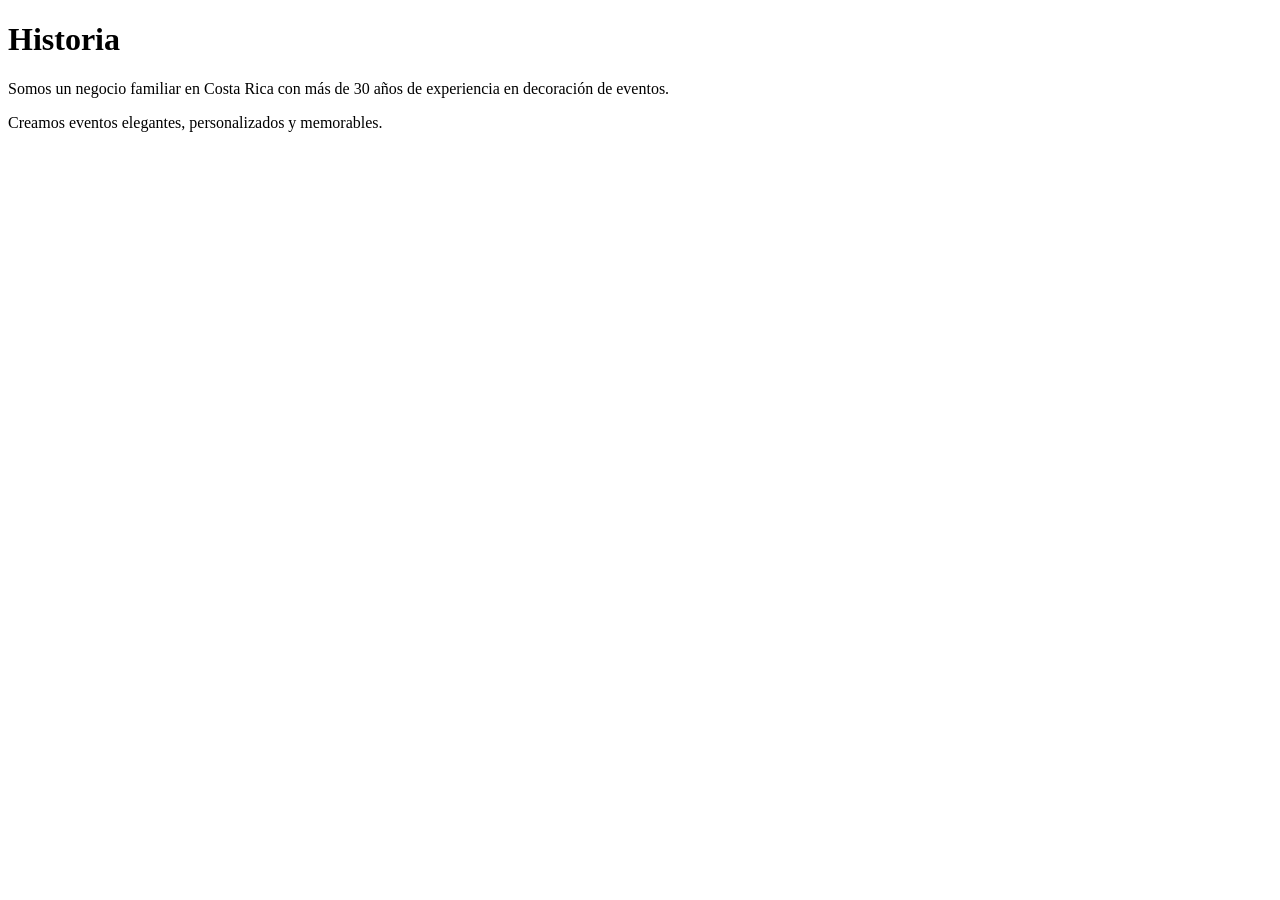
==== historia.html @ 5c9dfa3d "historia.html" ====
<!DOCTYPE html>
<html lang="es">
<head>
<meta charset="UTF-8">
<title>Historia - Noy</title>
</head>
<body>

<h1>Historia</h1>

<p>
Somos un negocio familiar en Costa Rica con más de 30 años de experiencia en decoración de eventos.
</p>

<p>
Creamos eventos elegantes, personalizados y memorables.
</p>

</body>
</html>
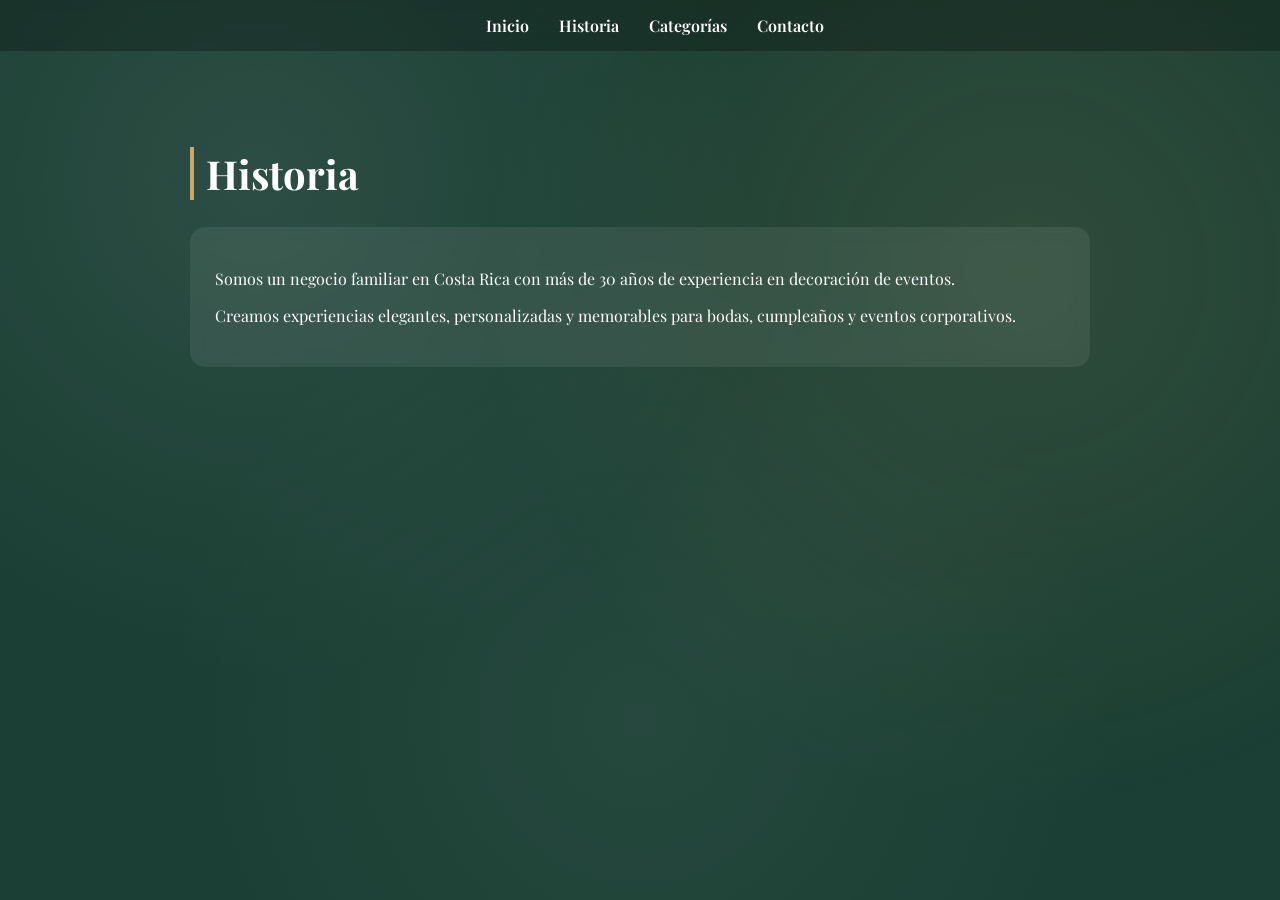
==== commit c8a1dff0: "historia.html" ====
--- a/historia.html
+++ b/historia.html
@@ -2,19 +2,102 @@
 <html lang="es">
 <head>
 <meta charset="UTF-8">
+<meta name="viewport" content="width=device-width, initial-scale=1.0">
 <title>Historia - Noy</title>
+
+<link href="https://fonts.googleapis.com/css2?family=Playfair+Display:wght@400;600;700&display=swap" rel="stylesheet">
+
+<style>
+body{
+    margin:0;
+    font-family:'Playfair Display', serif;
+    color:white;
+    background:#1b3f34;
+}
+
+/* fondo premium */
+body::before{
+    content:"";
+    position:fixed;
+    top:0;
+    left:0;
+    width:100%;
+    height:100%;
+    background:
+        radial-gradient(circle at 20% 20%, rgba(255,255,255,0.08), transparent 40%),
+        radial-gradient(circle at 80% 30%, rgba(200,169,106,0.12), transparent 45%),
+        radial-gradient(circle at 50% 80%, rgba(255,255,255,0.05), transparent 50%);
+    z-index:-1;
+}
+
+/* NAV */
+nav{
+    position:fixed;
+    top:0;
+    width:100%;
+    display:flex;
+    justify-content:center;
+    gap:30px;
+    padding:15px;
+    background:rgba(0,0,0,0.25);
+    backdrop-filter: blur(10px);
+}
+
+nav a{
+    color:white;
+    text-decoration:none;
+    font-weight:600;
+}
+
+/* CONTENIDO */
+.container{
+    max-width:900px;
+    margin:auto;
+    padding:120px 20px 60px;
+}
+
+h1{
+    font-size:2.5rem;
+    border-left:4px solid #c8a96a;
+    padding-left:12px;
+}
+
+.card{
+    background:rgba(255,255,255,0.08);
+    padding:25px;
+    border-radius:15px;
+    margin-top:20px;
+    backdrop-filter: blur(8px);
+}
+</style>
 </head>
+
 <body>
 
+<nav>
+    <a href="index.html">Inicio</a>
+    <a href="historia.html">Historia</a>
+    <a href="categorias.html">Categorías</a>
+    <a href="contacto.html">Contacto</a>
+</nav>
+
+<div class="container">
+
 <h1>Historia</h1>
+
+<div class="card">
 
 <p>
 Somos un negocio familiar en Costa Rica con más de 30 años de experiencia en decoración de eventos.
 </p>
 
 <p>
-Creamos eventos elegantes, personalizados y memorables.
+Creamos experiencias elegantes, personalizadas y memorables para bodas, cumpleaños y eventos corporativos.
 </p>
+
+</div>
+
+</div>
 
 </body>
 </html>
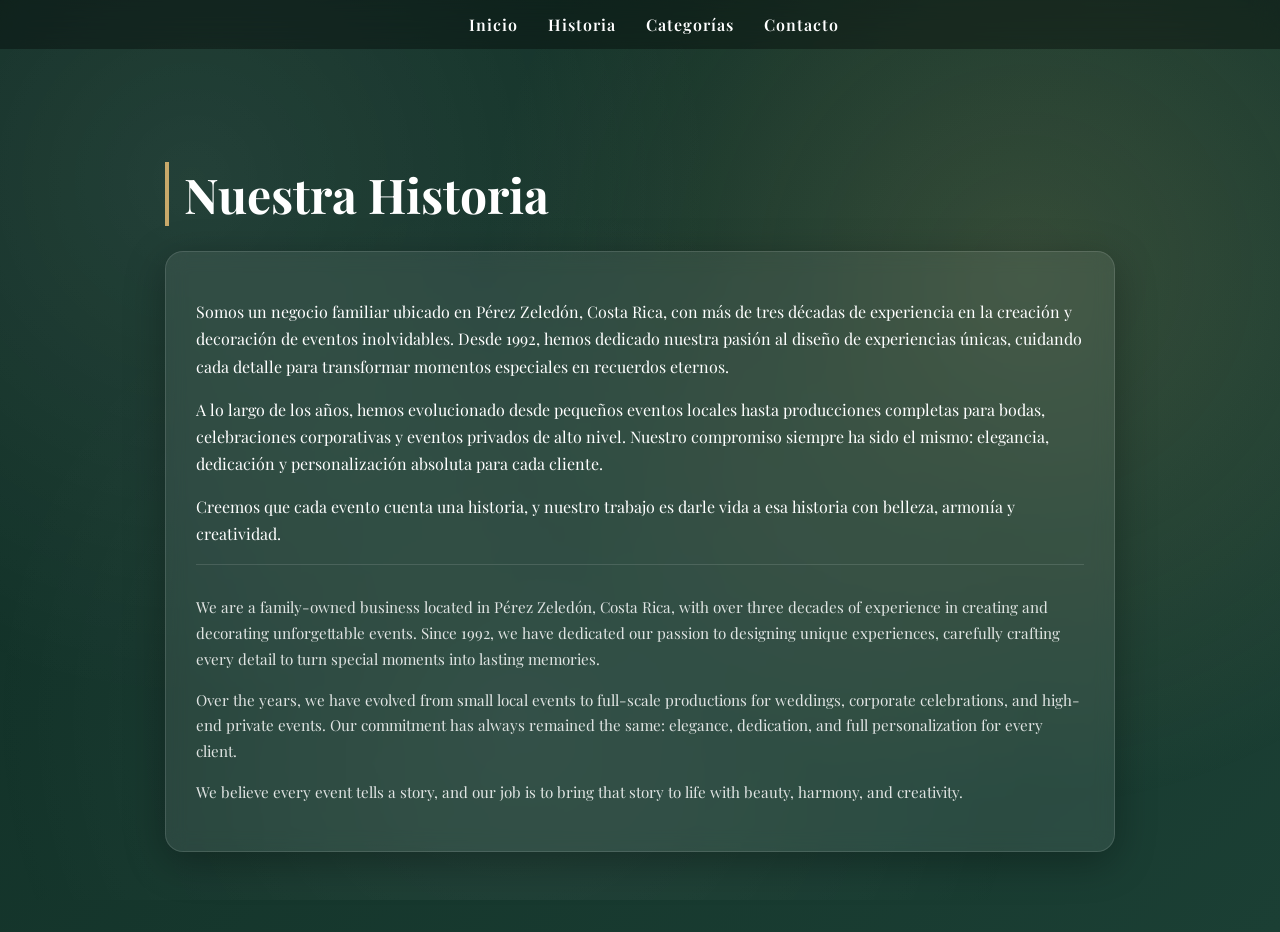
==== commit 01311370: "Update historia.html" ====
--- a/historia.html
+++ b/historia.html
@@ -11,26 +11,24 @@
 body{
     margin:0;
     font-family:'Playfair Display', serif;
-    color:white;
-    background:#1b3f34;
+    color:#fff;
+    background: linear-gradient(135deg, #102e25, #1b3f34);
+    overflow-x:hidden;
 }
 
-/* fondo premium */
+/* ✨ fondo tipo pinterest elegante */
 body::before{
     content:"";
     position:fixed;
-    top:0;
-    left:0;
-    width:100%;
-    height:100%;
+    inset:0;
     background:
-        radial-gradient(circle at 20% 20%, rgba(255,255,255,0.08), transparent 40%),
-        radial-gradient(circle at 80% 30%, rgba(200,169,106,0.12), transparent 45%),
-        radial-gradient(circle at 50% 80%, rgba(255,255,255,0.05), transparent 50%);
+        radial-gradient(circle at 15% 20%, rgba(255,255,255,0.08), transparent 40%),
+        radial-gradient(circle at 80% 30%, rgba(200,169,106,0.18), transparent 45%),
+        radial-gradient(circle at 40% 80%, rgba(255,255,255,0.06), transparent 50%);
     z-index:-1;
 }
 
-/* NAV */
+/* NAV elegante flotante */
 nav{
     position:fixed;
     top:0;
@@ -38,36 +36,52 @@
     display:flex;
     justify-content:center;
     gap:30px;
-    padding:15px;
-    background:rgba(0,0,0,0.25);
-    backdrop-filter: blur(10px);
+    padding:14px;
+    background:rgba(0,0,0,0.35);
+    backdrop-filter: blur(12px);
+    z-index:1000;
 }
 
 nav a{
     color:white;
     text-decoration:none;
     font-weight:600;
+    letter-spacing:1px;
 }
 
-/* CONTENIDO */
+/* contenido */
 .container{
-    max-width:900px;
+    max-width:950px;
     margin:auto;
-    padding:120px 20px 60px;
+    padding:130px 20px 80px;
 }
 
+/* título elegante */
 h1{
-    font-size:2.5rem;
+    font-size:3rem;
+    margin-bottom:10px;
     border-left:4px solid #c8a96a;
-    padding-left:12px;
+    padding-left:15px;
 }
 
+/* tarjetas estilo pinterest */
 .card{
     background:rgba(255,255,255,0.08);
-    padding:25px;
-    border-radius:15px;
-    margin-top:20px;
-    backdrop-filter: blur(8px);
+    border:1px solid rgba(255,255,255,0.12);
+    padding:30px;
+    border-radius:18px;
+    backdrop-filter: blur(10px);
+    box-shadow:0 10px 40px rgba(0,0,0,0.3);
+    margin-top:25px;
+    line-height:1.7;
+}
+
+.lang{
+    opacity:0.85;
+    font-size:0.95rem;
+    margin-top:15px;
+    border-top:1px solid rgba(255,255,255,0.15);
+    padding-top:15px;
 }
 </style>
 </head>
@@ -83,17 +97,37 @@
 
 <div class="container">
 
-<h1>Historia</h1>
+<h1>Nuestra Historia</h1>
 
 <div class="card">
 
 <p>
-Somos un negocio familiar en Costa Rica con más de 30 años de experiencia en decoración de eventos.
+Somos un negocio familiar ubicado en Pérez Zeledón, Costa Rica, con más de tres décadas de experiencia en la creación y decoración de eventos inolvidables. Desde 1992, hemos dedicado nuestra pasión al diseño de experiencias únicas, cuidando cada detalle para transformar momentos especiales en recuerdos eternos.
 </p>
 
 <p>
-Creamos experiencias elegantes, personalizadas y memorables para bodas, cumpleaños y eventos corporativos.
+A lo largo de los años, hemos evolucionado desde pequeños eventos locales hasta producciones completas para bodas, celebraciones corporativas y eventos privados de alto nivel. Nuestro compromiso siempre ha sido el mismo: elegancia, dedicación y personalización absoluta para cada cliente.
 </p>
+
+<p>
+Creemos que cada evento cuenta una historia, y nuestro trabajo es darle vida a esa historia con belleza, armonía y creatividad.
+</p>
+
+<div class="lang">
+
+<p>
+We are a family-owned business located in Pérez Zeledón, Costa Rica, with over three decades of experience in creating and decorating unforgettable events. Since 1992, we have dedicated our passion to designing unique experiences, carefully crafting every detail to turn special moments into lasting memories.
+</p>
+
+<p>
+Over the years, we have evolved from small local events to full-scale productions for weddings, corporate celebrations, and high-end private events. Our commitment has always remained the same: elegance, dedication, and full personalization for every client.
+</p>
+
+<p>
+We believe every event tells a story, and our job is to bring that story to life with beauty, harmony, and creativity.
+</p>
+
+</div>
 
 </div>
 
